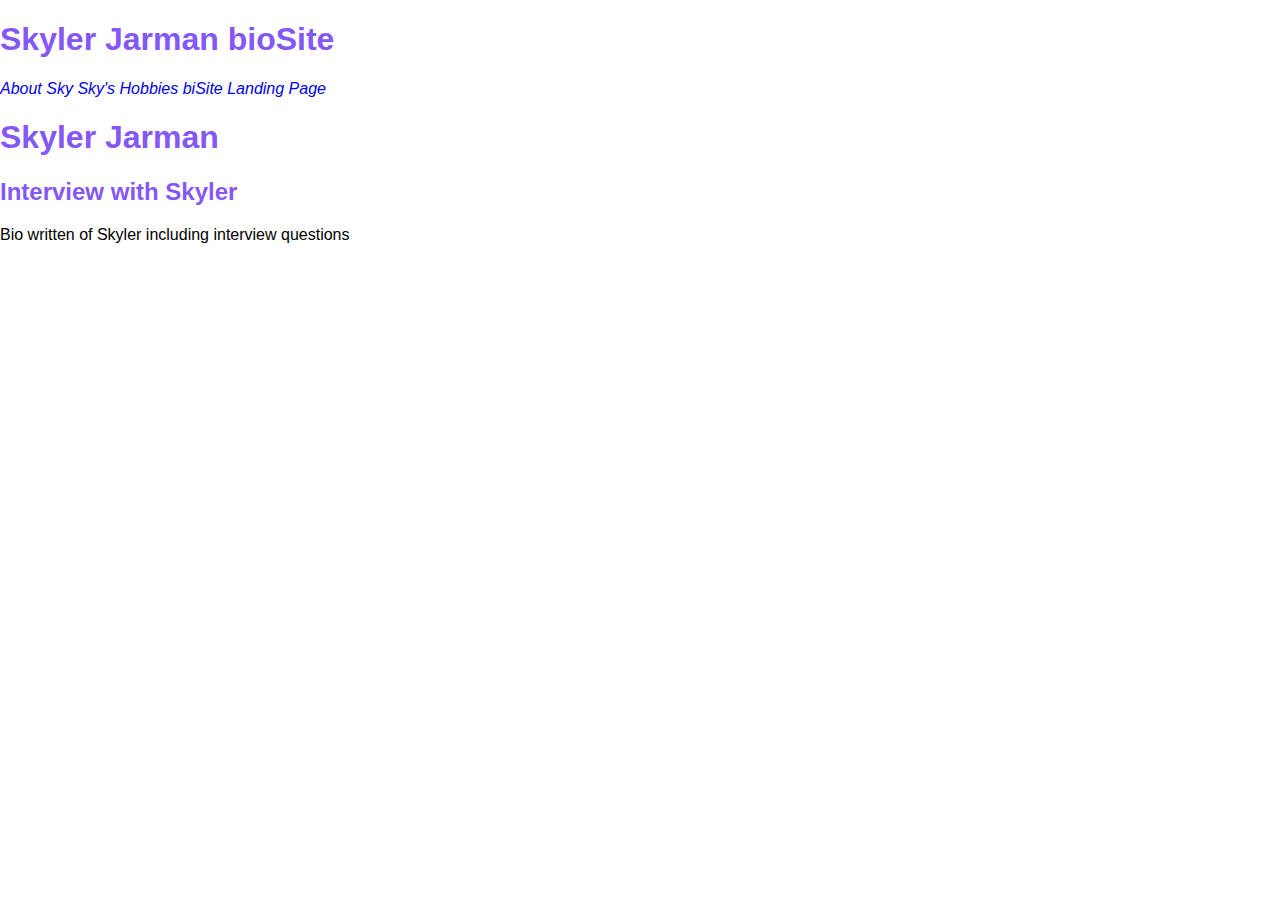
==== about.html @ b41fb019 "pushed 21 Jun 23" ====
<!-- Eric Jarman        bioSite about-->

<!DOCTYPE html>
<html lang="en-us">
<head>
    <title>bioSite project</title>
    <link rel="stylesheet" href="style-guide.css" type="text/css" >
    <meta name="description"
    content="bioSite project" >
    <meta name="robots"
    content="noindex" >
    <meta name="author"
    content="Eric Jarman" >
</head>
<body>
    
    <header>
        <h1>Skyler Jarman bioSite</h1>
    </header>

    <div id="navbar">
        <a href="about.html">About Sky</a>
        <a href="hobbies.html">Sky's Hobbies</a>
        <a href="index.html">biSite Landing Page</a>
    </div>

    <div id="container">
        <h1>Skyler Jarman</h1>
        <h2>Interview with Skyler</h2>
        <p>
            Bio written of Skyler including interview questions
        </p>
    </div>

    

    <footer>
        
    </footer>

</body>

</html>
---- style-guide.css ----
body {
    font-family: Arial, sans-serif;
    margin: 0;
    padding: 0;
  }
  
  h1, h2, h3, h4 {
    color: #8457F7;
  }
  
  .color-palette {
    margin-bottom: 40px;
  }
  
  .color {
    width: 100px;
    height: 100px;
    margin-right: 10px;
    display: inline-block;
  }
  
  .typography {
    margin-bottom: 40px;
  }
  
  a {
    font-style: italic;
    text-decoration: none;
  }

  a:hover {
    text-decoration: underline;
    font-weight: bold;
  }

  .buttons {
    margin-bottom: 40px;
  }
  
  button {
    padding: 10px 20px;
    border-radius: 5px;
    border: none;
    color: #FFF;
    cursor: pointer;
  }
  
  .primary {
    background-color: #D94CBD;
  }
  
  .secondary {
    background-color: #F75787;
  }
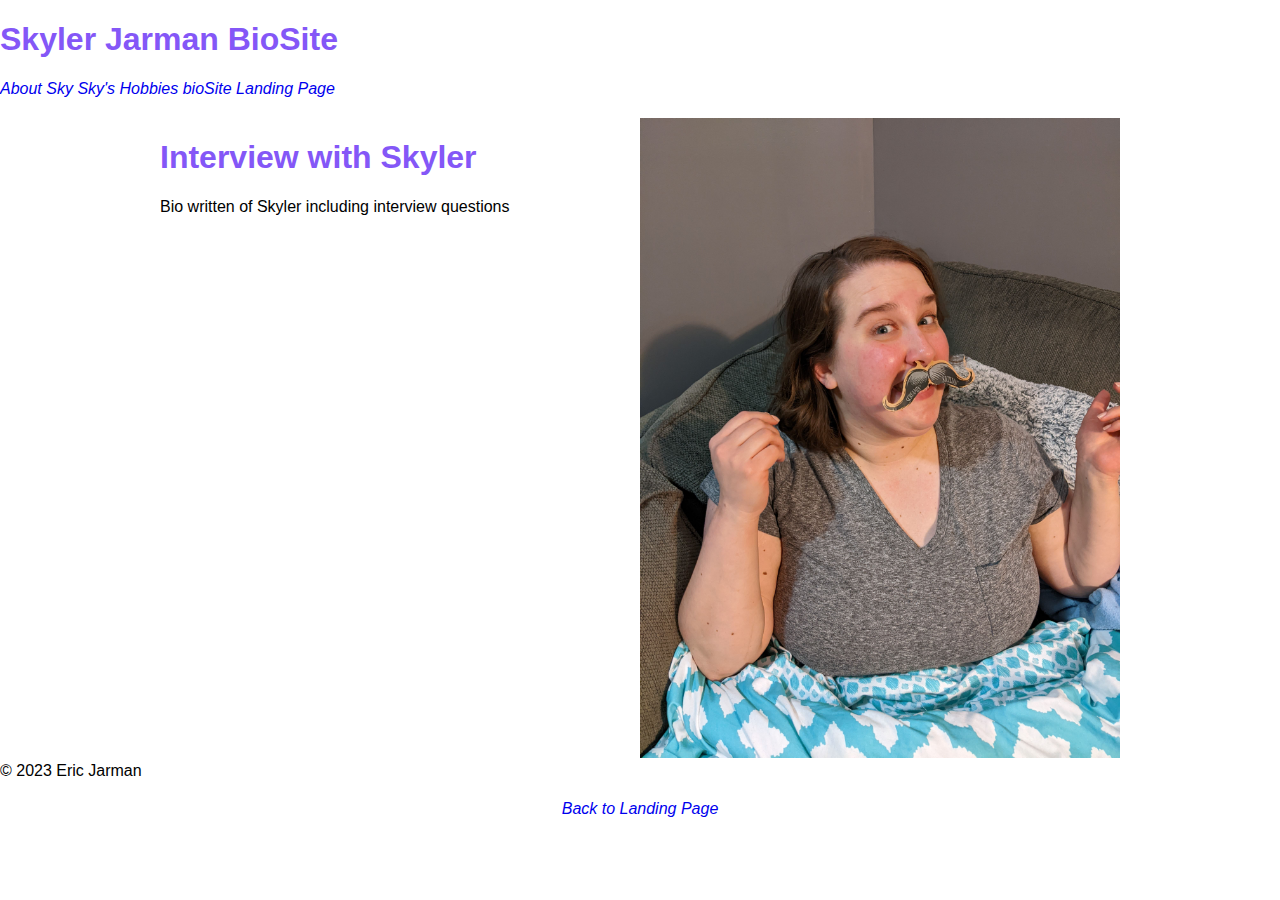
==== commit 3fd9564f: "Pushed 4 July 2023" ====
--- a/about.html
+++ b/about.html
@@ -1,10 +1,11 @@
-<!-- Eric Jarman        bioSite about-->
+<!-- Eric Jarman        bioSite index-->
 
 <!DOCTYPE html>
 <html lang="en-us">
 <head>
-    <title>bioSite project</title>
-    <link rel="stylesheet" href="style-guide.css" type="text/css" >
+    <meta charset="UTF-8">
+    <title>bioSite Project</title>
+    <link rel="stylesheet" href="style-guide.css" type="text/css">
     <meta name="description"
     content="bioSite project" >
     <meta name="robots"
@@ -13,31 +14,37 @@
     content="Eric Jarman" >
 </head>
 <body>
-    
     <header>
-        <h1>Skyler Jarman bioSite</h1>
+        <h1>Skyler Jarman BioSite</h1>
     </header>
 
     <div id="navbar">
         <a href="about.html">About Sky</a>
         <a href="hobbies.html">Sky's Hobbies</a>
-        <a href="index.html">biSite Landing Page</a>
+        <a href="index.html">bioSite Landing Page</a>
     </div>
 
-    <div id="container">
-        <h1>Skyler Jarman</h1>
-        <h2>Interview with Skyler</h2>
+    <div class="container">
+
+    <section class="main-content">
+        <h1>Interview with Skyler</h1>
         <p>
             Bio written of Skyler including interview questions
         </p>
+    </section>
+
+    <section class="main-image">
+        <img src="Photos/mustache.jpg" alt="Main Image">
+    </section>
     </div>
 
+    <footer>
+        <p>&copy; 2023 Eric Jarman</p>
     
+        <div class="external-link">
+            <a href="https://etjarman.github.io/csd-340/" target="_blank">Back to Landing Page</a>
+        </div>
 
-    <footer>
-        
     </footer>
-
 </body>
-
-</html>+</html>
--- a/style-guide.css
+++ b/style-guide.css
@@ -1,55 +1,96 @@
 body {
-    font-family: Arial, sans-serif;
-    margin: 0;
-    padding: 0;
-  }
+  font-family: Arial, sans-serif;
+  margin: 0;
+  padding: 0;
+}
   
-  h1, h2, h3, h4 {
-    color: #8457F7;
-  }
+h1, h2, h3, h4 {
+  color: #8457F7;
+}
   
-  .color-palette {
-    margin-bottom: 40px;
-  }
+.color-palette {
+  margin-bottom: 40px;
+ }
   
-  .color {
-    width: 100px;
-    height: 100px;
-    margin-right: 10px;
-    display: inline-block;
-  }
+.color {
+  width: 100px;
+  height: 100px;
+  margin-right: 10px;
+  display: inline-block;
+}
   
-  .typography {
-    margin-bottom: 40px;
-  }
+.typography {
+  margin-bottom: 40px;
+}
   
-  a {
-    font-style: italic;
-    text-decoration: none;
-  }
+a {
+  font-style: italic;
+  text-decoration: none;
+}
 
-  a:hover {
-    text-decoration: underline;
-    font-weight: bold;
-  }
+a:hover {
+  text-decoration: underline;
+  font-weight: bold;
+}
 
-  .buttons {
-    margin-bottom: 40px;
-  }
+.buttons {
+  margin-bottom: 40px;
+}
   
-  button {
-    padding: 10px 20px;
-    border-radius: 5px;
-    border: none;
-    color: #FFF;
-    cursor: pointer;
-  }
+button {
+  padding: 10px 20px;
+  border-radius: 5px;
+  border: none;
+  color: #FFF;
+  cursor: pointer;
+}
   
-  .primary {
-    background-color: #D94CBD;
-  }
+.primary {
+  background-color: #D94CBD;
+}
   
-  .secondary {
-    background-color: #F75787;
-  }
-  +.secondary {
+  background-color: #F75787;
+}
+
+.container {
+  max-width: 960px;
+  margin: 0 auto;
+  padding: 20px;
+}
+  
+.main-content {
+  float: left;
+  width: 50%;
+}
+  
+.main-image {
+  float: right;
+  width: 50%;
+}
+  
+.images-section {
+  clear: both;
+  display: grid;
+  grid-template-columns: auto auto auto;
+}
+  
+.main-image img,
+.images-section figure img {
+  width: 100%;
+  height: auto;
+}
+  
+figcaption {
+  text-align: center;
+  font-style: italic;
+}
+  
+.external-link {
+  text-align: center;
+  margin-top: 20px;
+}
+
+footer {
+  clear: both;
+}